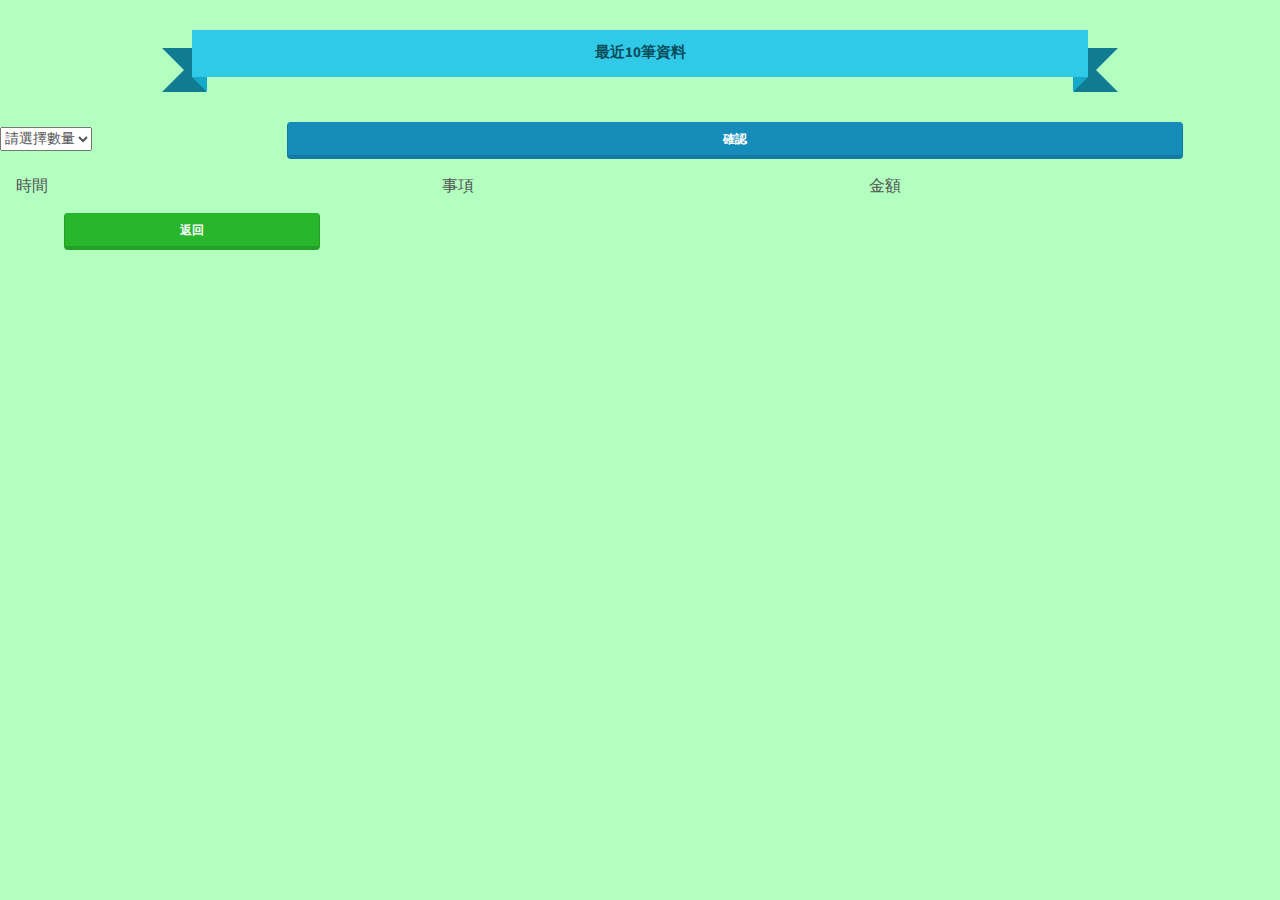
==== 10things.html @ 107861ce "Update 10things.html" ====
<html>
  <head>
    <meta charset="UTF-8">
    <meta name="viewport" content="width=device-width,intitial-scale=1,maximum-scale=1">
    <script type="text/javascript" src="JS/jquery-1.12.2.min.js"></script>
    <script type="text/javascript" src="JS/fdb-all.min.js"></script>
    <script type="text/javascript" src="JS/bootstrap.min.js"></script>
    <link href="CSS/bootstrap.css" rel="stylesheet">
    <link rel="stylesheet" type="text/css" href="CSS/main.css">
  </head>
  <body>
    <div class="non-semantic-protector"> 
      <h1 class="ribbon">
        <strong class="ribbon-content">最近10筆資料</strong>
      </h1>
    </div>
    <select id="type">
      <option value="0">請選擇數量</option>
      <option value="3">3</option>
      <option value="5">5</option>
      <option value="10">10</option>
      <option value="15">15</option>
    </select>
    <button class="btn btn-primary" id="show" style="margin-left:15%;width:70%">確認</button>
    <table>
      <thead>
        <tr>
          <td>時間</td>
          <td>事項</td>
          <td>金額</td>
        </tr>
      </thead>
      <tbody id="body"></body>
    </table>
    <a href="index.html"><button class="btn btn-success" style="margin-left:5%;width:20%">返回</button></a>
    <script>
      var fdb = new ForerunnerDB();
      var db = fdb.db("expenses");
      var expensesCollection = db.collection('expenses');
      var numbers = 0;
      expensesCollection.load(function(){
        $("#show").click(function(){
          numbers = $("#type").val();
          if(!(numbers===0)){
            console.log(numbers);
            var expenses = expensesCollection.find(
              {},
              {$orderBy:{time:-1},$limit: numbers}
            );
            console.log(expenses);
            $("#body *").remove();
            for(var i=0;i<expenses.length;i++){
              $("#body").append(
                "<tr><td>"+expenses[i].time+
                "</td><td>"+expenses[i].thing+
                "</td><td>"+expenses[i].money+"</td></tr>"
              )
            };
          }else{
            alert("Please select a number!");
          }
        });
      });
      
    </script>
  </body>
</html>
---- CSS/main.css ----
body{
  background-color:#B2FFC0;
}
.ribbon {
  font-size: 15px;
  width: 70%;
  position: relative;
  background: #30c9e8;
  color: #0a4e5c;
  text-align: center;
  padding: 15px 35px;
  margin: 2em auto 3em;
}
.ribbon:before, .ribbon:after {
  content: "";
  position: absolute;
  display: block;
  bottom: -1em;
  border: 1.5em solid #107c91;
  z-index: -1;
}
.ribbon:before {
  left: -2em;
  border-right-width: 1.5em;
  border-left-color: transparent;
}
.ribbon:after {
  right: -2em;
  border-left-width: 1.5em;
  border-right-color: transparent;
}
.ribbon .ribbon-content:before, .ribbon .ribbon-content:after {
  content: "";
  position: absolute;
  display: block;
  border-style: solid;
  border-color: #16a9c7 transparent transparent transparent;
  bottom: -1em;
}
  .ribbon .ribbon-content:before {
  left: 0;
  border-width: 1em 0 0 1em;
}
.ribbon .ribbon-content:after {
  right: 0;
  border-width: 1em 1em 0 0;
}
table, td, th {
  border: 1px solid #ddd;
  text-align: left;
}

table {
  border-collapse: collapse;
  width: 100%;
}
th, td {
  padding: 15px;
}
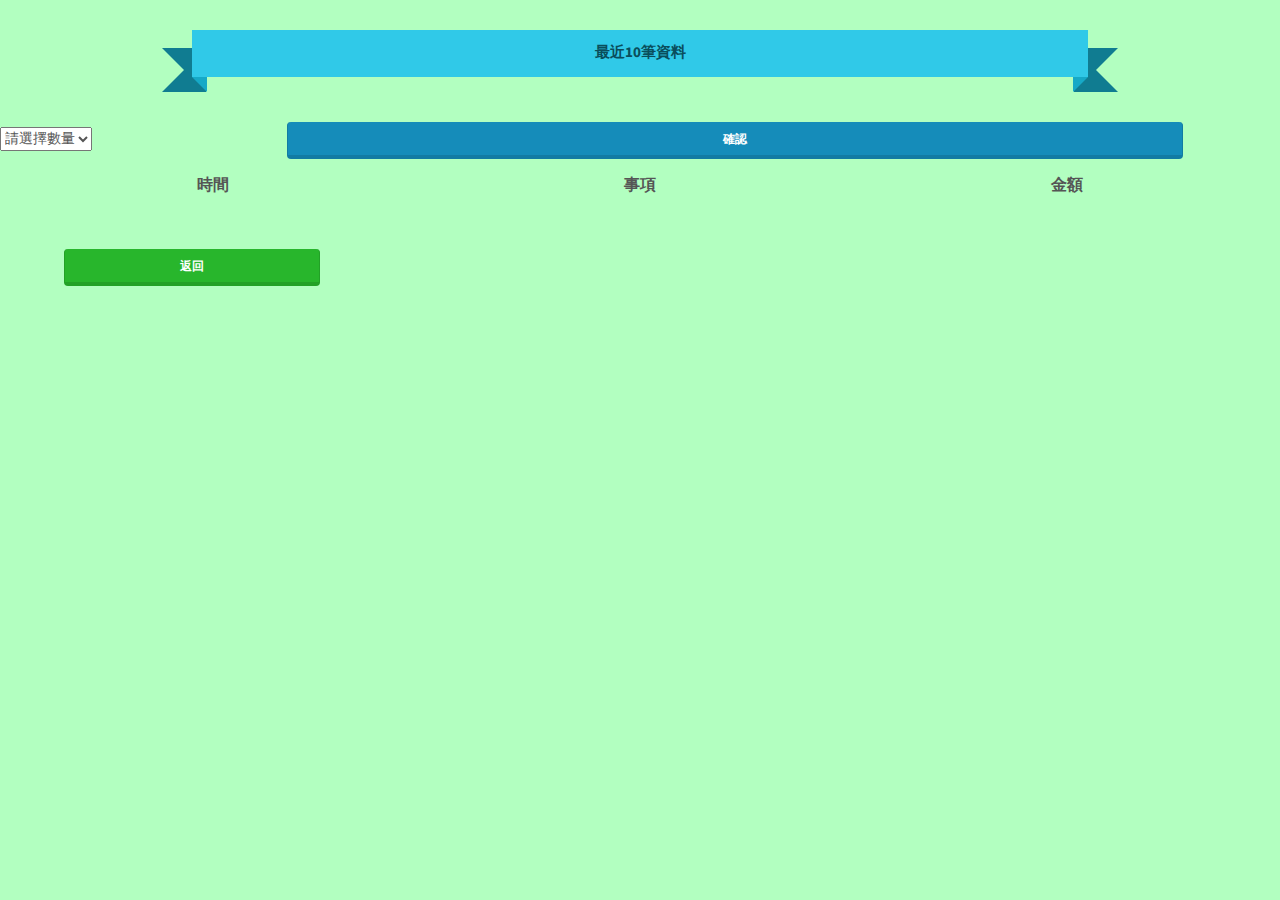
==== commit 661ddc19: "Update 10things.html" ====
--- a/10things.html
+++ b/10things.html
@@ -25,9 +25,9 @@
     <table>
       <thead>
         <tr>
-          <td>時間</td>
-          <td>事項</td>
-          <td>金額</td>
+          <th>時間</th>
+          <th>事項</th>
+          <th>金額</th>
         </tr>
       </thead>
       <tbody id="body"></body>
--- a/CSS/main.css
+++ b/CSS/main.css
@@ -45,15 +45,18 @@
   right: 0;
   border-width: 1em 1em 0 0;
 }
-table, td, th {
-  border: 1px solid #ddd;
-  text-align: left;
+td{
+  padding: 10px;
+  text-align: center;
+  border-bottom: 1px solid #60c7ea;
 }
-
 table {
-  border-collapse: collapse;
   width: 100%;
+  border-collapse:separate;
+  padding-bottom:3%;
 }
-th, td {
+th{
   padding: 15px;
+  text-align: center;
+  color:#58A57;
 }
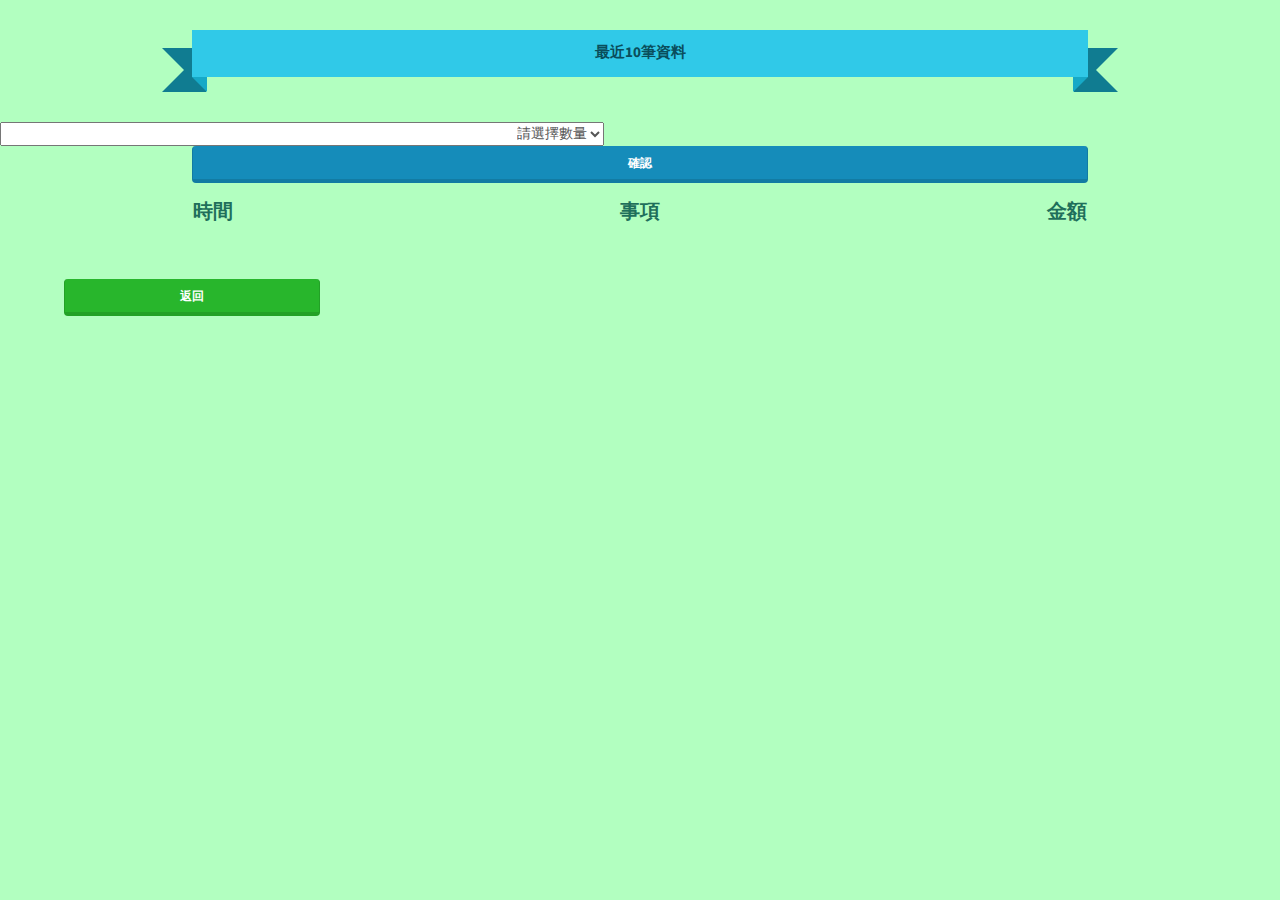
==== commit a460b48e: "Update 10things.html" ====
--- a/10things.html
+++ b/10things.html
@@ -14,7 +14,7 @@
         <strong class="ribbon-content">最近10筆資料</strong>
       </h1>
     </div>
-    <select id="type">
+    <select id="type" style="padding-left:40%">
       <option value="0">請選擇數量</option>
       <option value="3">3</option>
       <option value="5">5</option>
--- a/CSS/main.css
+++ b/CSS/main.css
@@ -56,7 +56,8 @@
   padding-bottom:3%;
 }
 th{
+  font-size: 20px;
   padding: 15px;
-  text-align: center;
-  color:#58A57;
+  text-align:center;
+  color:#1F6F5B;
 }
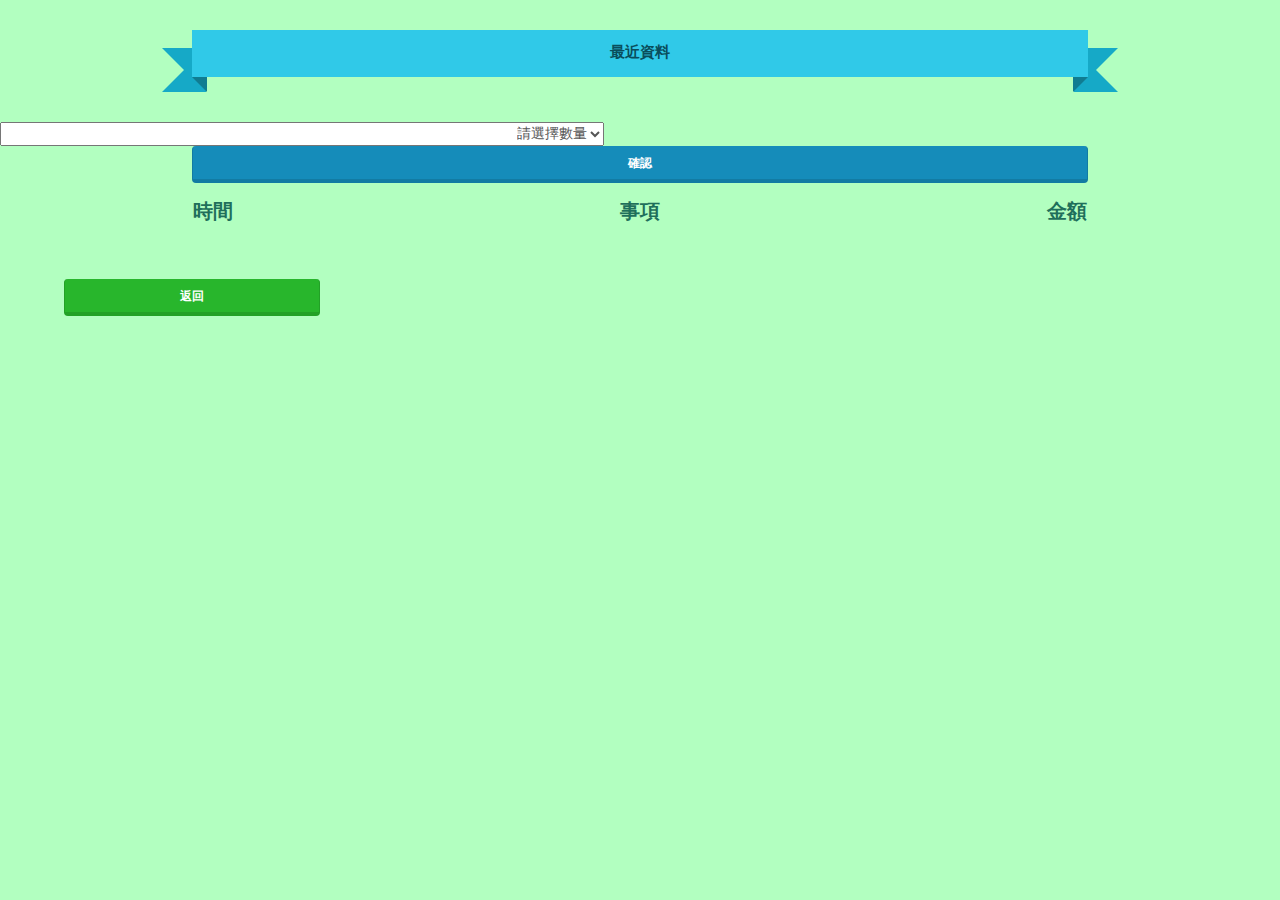
==== commit 10a238c9: "Update 10things.html" ====
--- a/10things.html
+++ b/10things.html
@@ -11,7 +11,7 @@
   <body>
     <div class="non-semantic-protector"> 
       <h1 class="ribbon">
-        <strong class="ribbon-content">最近10筆資料</strong>
+        <strong class="ribbon-content">最近資料</strong>
       </h1>
     </div>
     <select id="type" style="padding-left:40%">
--- a/CSS/main.css
+++ b/CSS/main.css
@@ -16,7 +16,7 @@
   position: absolute;
   display: block;
   bottom: -1em;
-  border: 1.5em solid #107c91;
+  border: 1.5em solid #16a9c7;
   z-index: -1;
 }
 .ribbon:before {
@@ -34,7 +34,7 @@
   position: absolute;
   display: block;
   border-style: solid;
-  border-color: #16a9c7 transparent transparent transparent;
+  border-color: #107c91 transparent transparent transparent;
   bottom: -1em;
 }
   .ribbon .ribbon-content:before {
@@ -46,7 +46,8 @@
   border-width: 1em 1em 0 0;
 }
 td{
-  padding: 10px;
+  padding-top: 10px;
+  padding-bottom:10px;
   text-align: center;
   border-bottom: 1px solid #60c7ea;
 }
